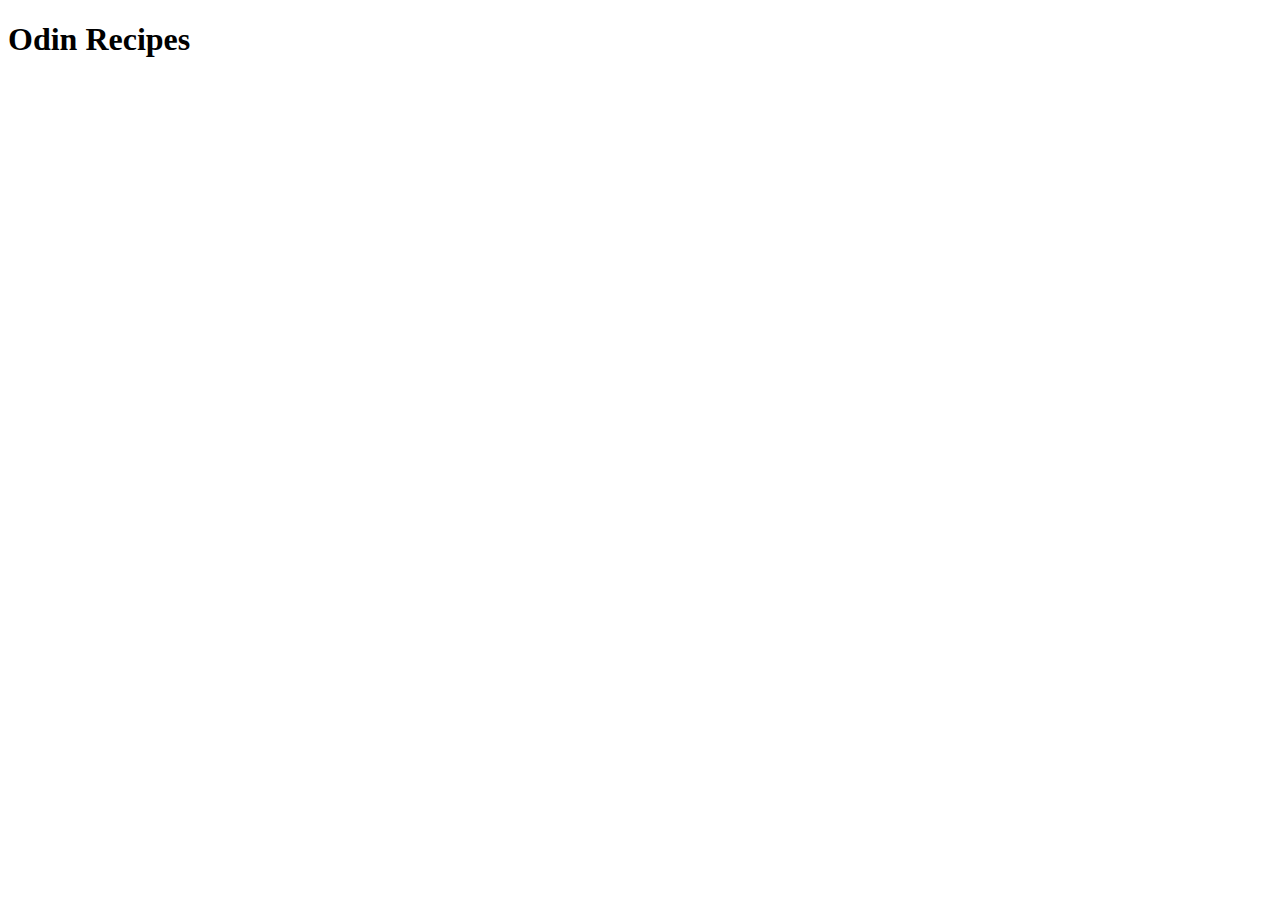
==== index.html @ 57115282 "Add lasagna.html and add header for index" ====
<!DOCTYPE html>
<html lang="en">
<head>
    <meta charset="UTF-8">
    <meta http-equiv="X-UA-Compatible" content="IE=edge">
    <meta name="viewport" content="width=device-width, initial-scale=1.0">
    <title>OdinRecipes</title>
</head>
<body>
    <h1>Odin Recipes</h1>
</body>
</html>
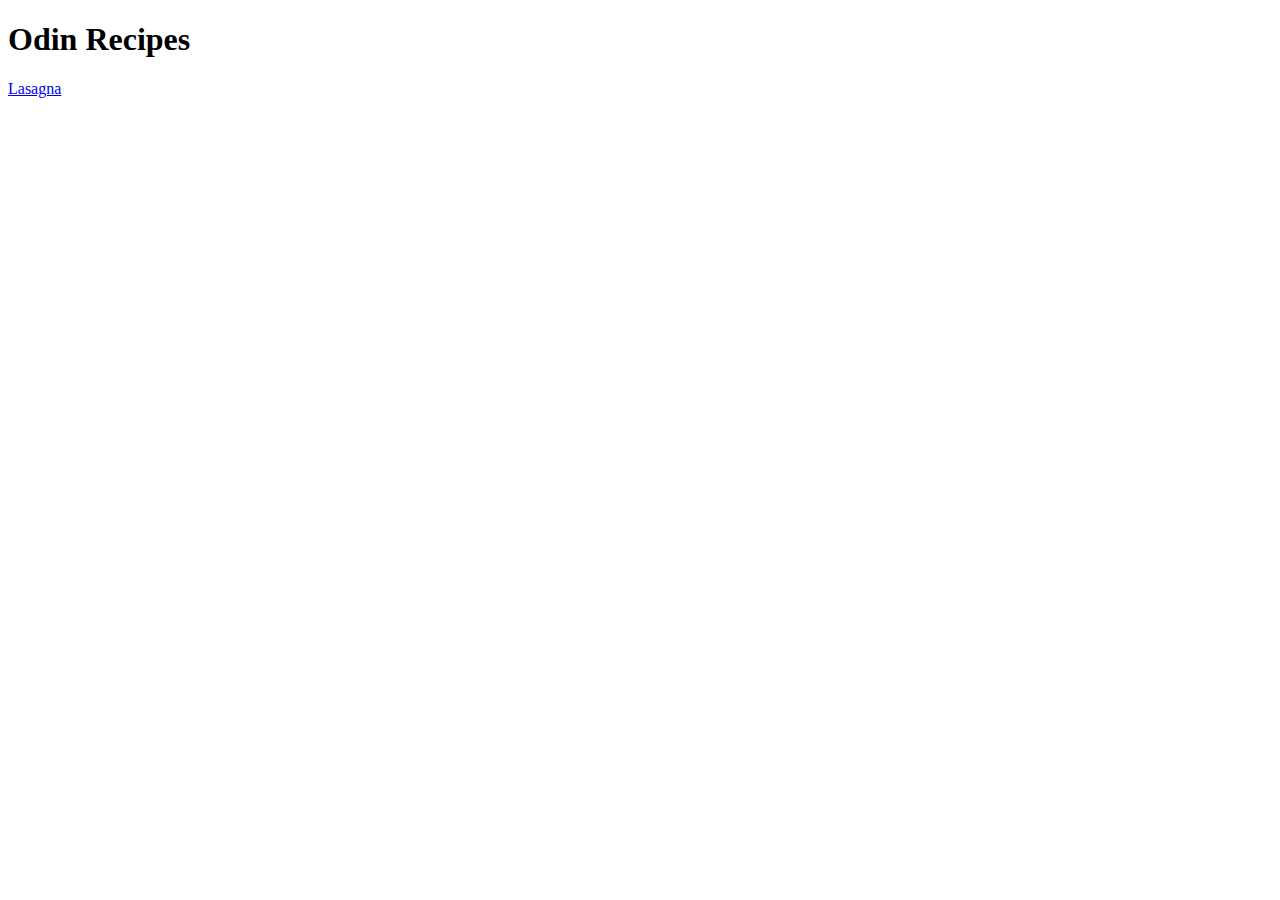
==== commit a4f40fcb: "Set up lasagna.html and link to index.html" ====
--- a/index.html
+++ b/index.html
@@ -8,5 +8,6 @@
 </head>
 <body>
     <h1>Odin Recipes</h1>
+    <a href="recipes/lasagna.html">Lasagna</a>
 </body>
 </html>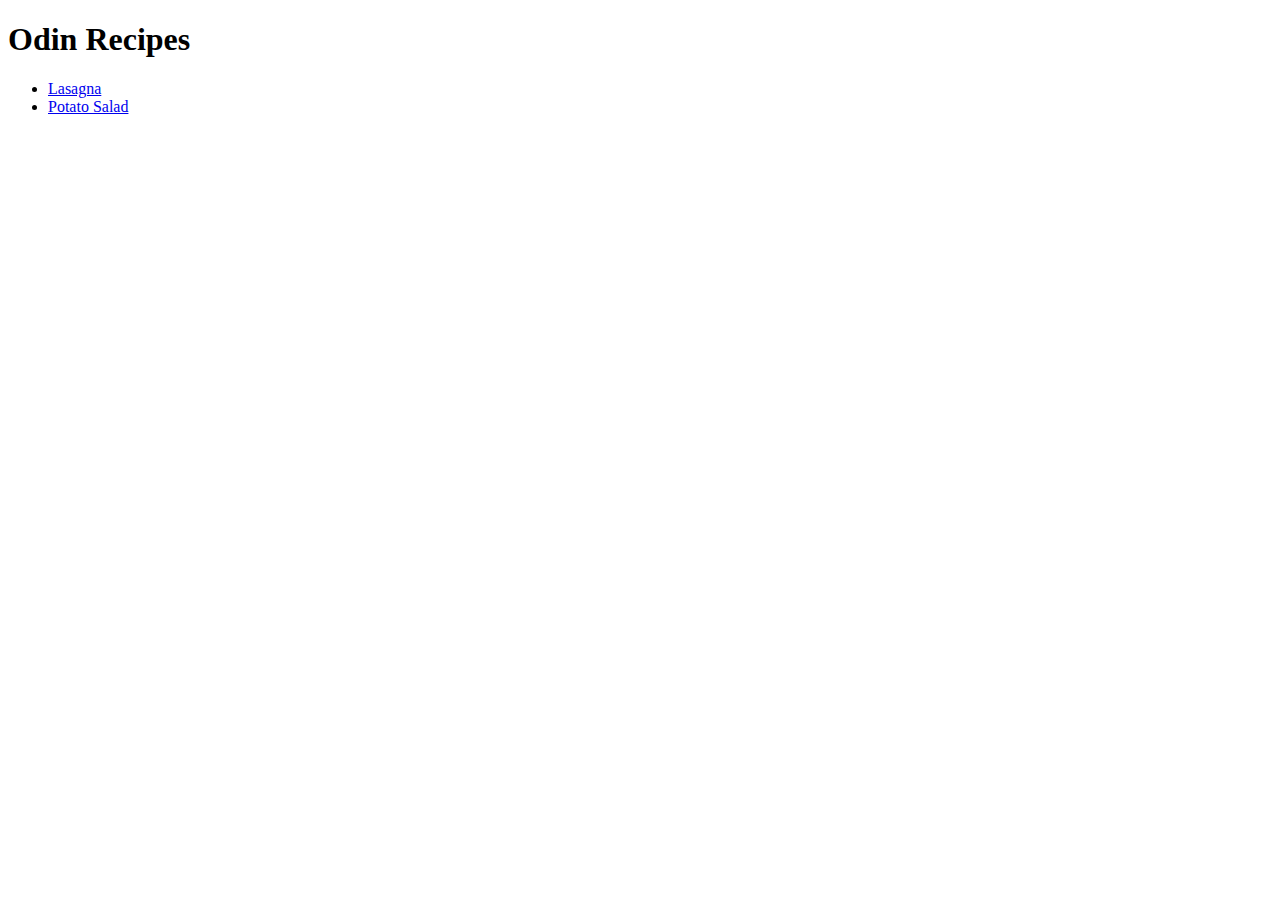
==== commit dcf7d858: "Change typo on lasagna.html and index" ====
--- a/index.html
+++ b/index.html
@@ -8,6 +8,10 @@
 </head>
 <body>
     <h1>Odin Recipes</h1>
-    <a href="recipes/lasagna.html">Lasagna</a>
+    <ul>
+        <li><a href="recipes/lasagna.html">Lasagna</a></li>
+        <li><a href="recipes/potato-salad.html">Potato Salad</a></li>
+    </ul>
+    
 </body>
 </html>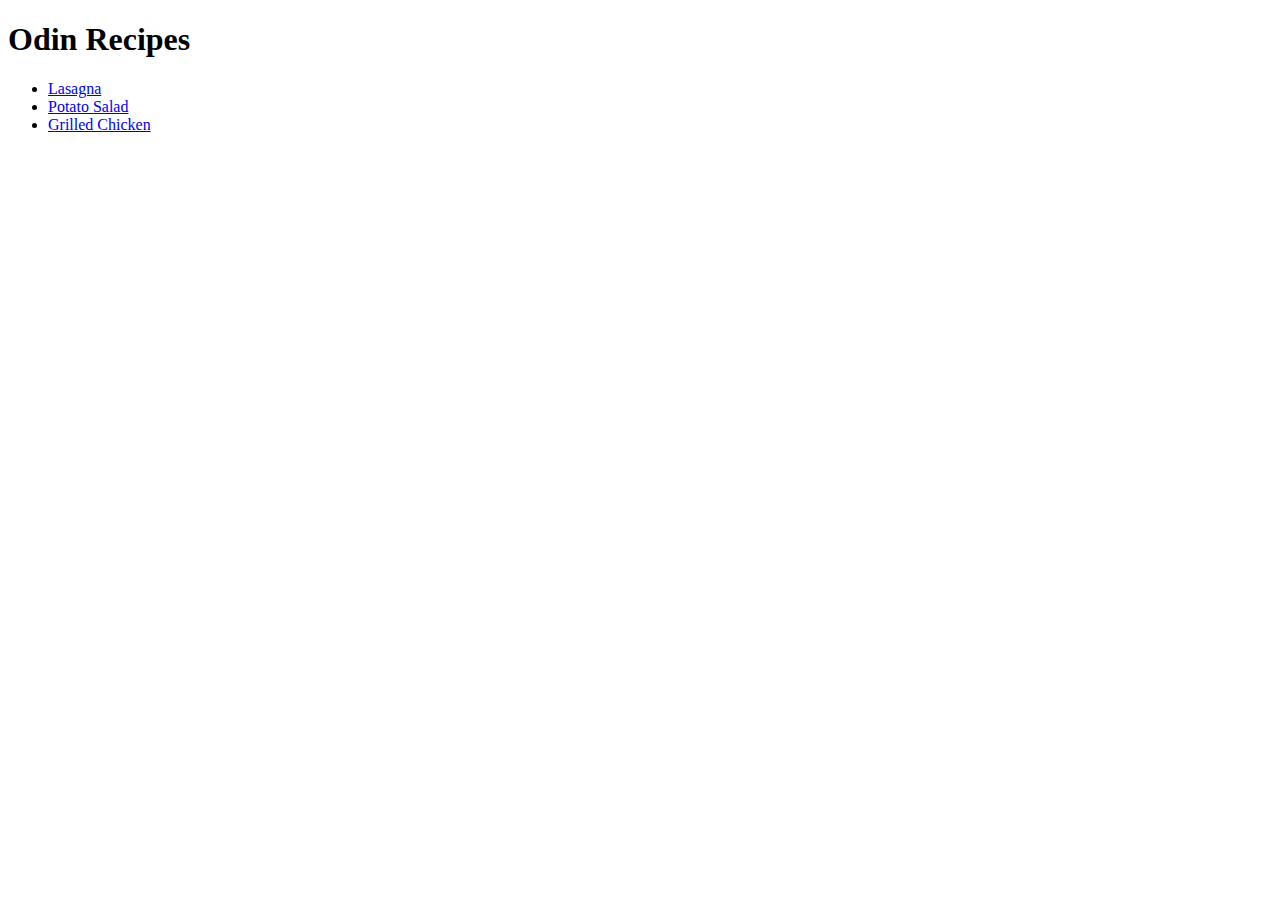
==== commit 8b8717be: "Add chicken.html and link it from index.html" ====
--- a/index.html
+++ b/index.html
@@ -11,6 +11,7 @@
     <ul>
         <li><a href="recipes/lasagna.html">Lasagna</a></li>
         <li><a href="recipes/potato-salad.html">Potato Salad</a></li>
+        <li><a href="recipes/chicken.html">Grilled Chicken</a></li>
     </ul>
     
 </body>
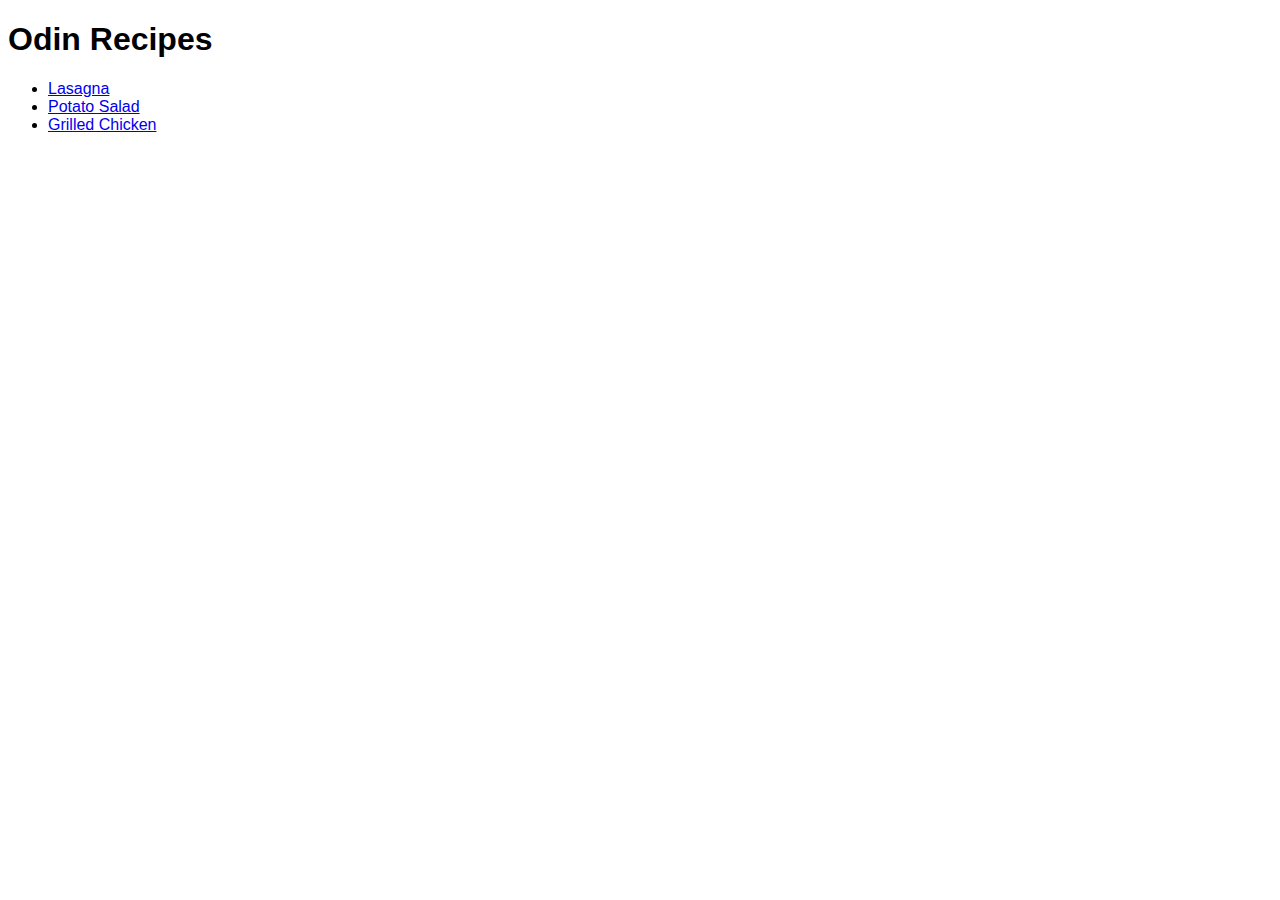
==== commit 9618f7d6: "Add style.css and link all html with it" ====
--- a/index.html
+++ b/index.html
@@ -4,6 +4,7 @@
     <meta charset="UTF-8">
     <meta http-equiv="X-UA-Compatible" content="IE=edge">
     <meta name="viewport" content="width=device-width, initial-scale=1.0">
+    <link rel="stylesheet" type="text/css" href="./style.css"> 
     <title>OdinRecipes</title>
 </head>
 <body>
--- a/style.css
+++ b/style.css
@@ -0,0 +1,3 @@
+* {
+    font-family: Arial, Helvetica, sans-serif;
+}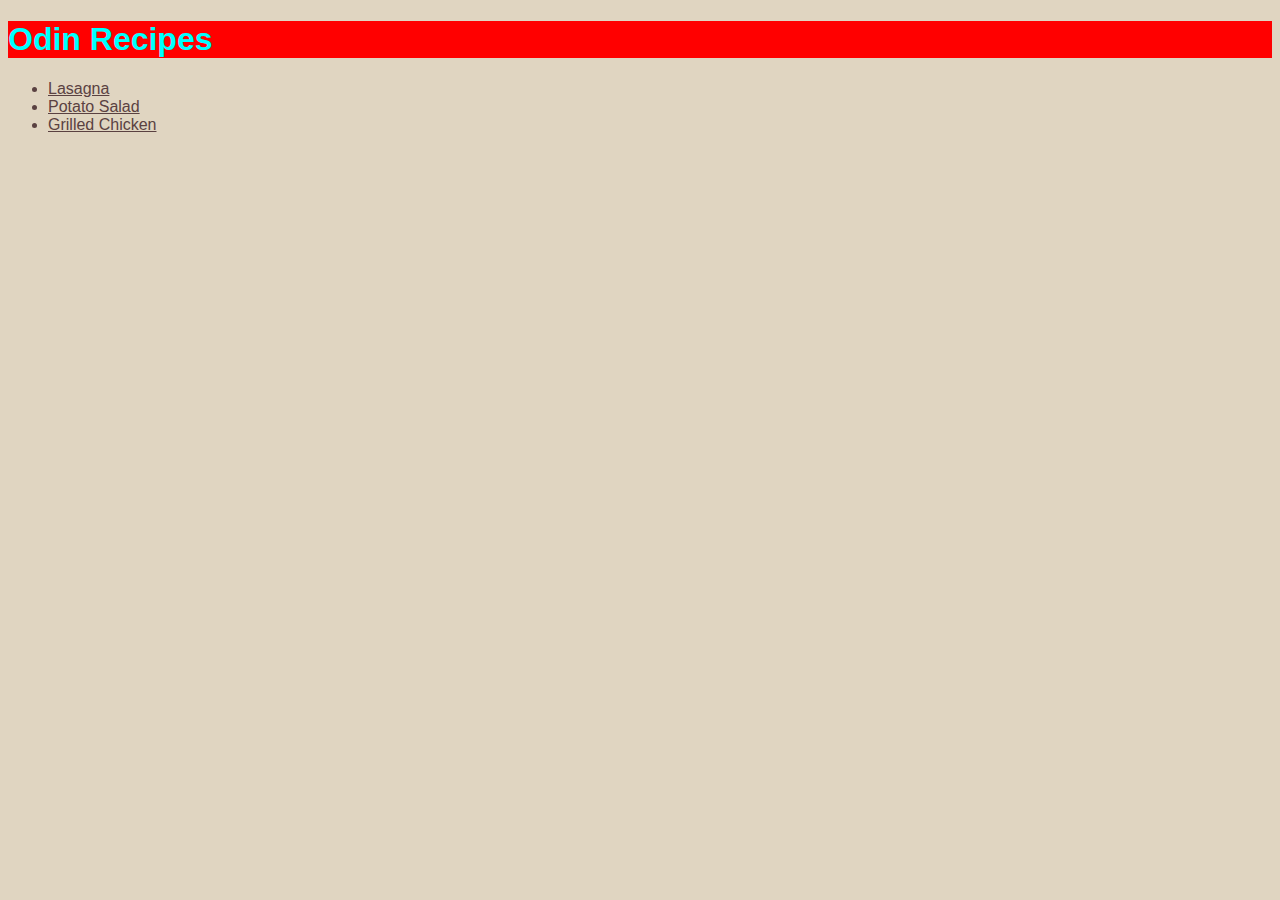
==== commit 567dbf06: "Add css script to style webpage" ====
--- a/index.html
+++ b/index.html
@@ -8,7 +8,7 @@
     <title>OdinRecipes</title>
 </head>
 <body>
-    <h1>Odin Recipes</h1>
+    <h1 class="redbg">Odin Recipes</h1>
     <ul>
         <li><a href="recipes/lasagna.html">Lasagna</a></li>
         <li><a href="recipes/potato-salad.html">Potato Salad</a></li>
--- a/style.css
+++ b/style.css
@@ -1,3 +1,14 @@
 * {
     font-family: Arial, Helvetica, sans-serif;
+    color: rgb(90, 65, 65);
+    background-color: rgb(224, 213, 193);
+}
+
+h1 {
+    color: rgb(51, 32, 32);
+}
+
+.redbg {
+    background-color: red;
+    color: aqua;
 }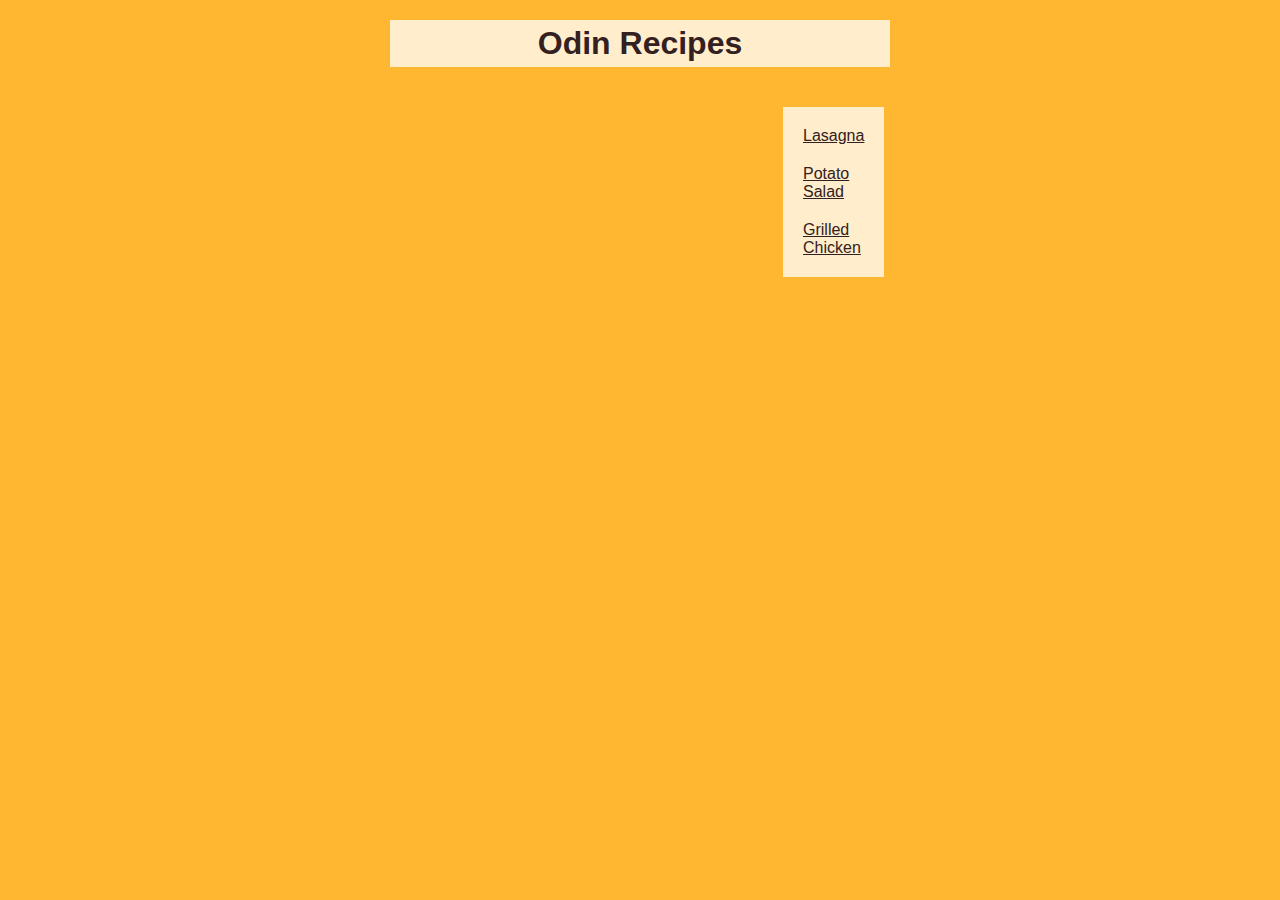
==== commit 620eabd4: "Add styles to webpage" ====
--- a/index.html
+++ b/index.html
@@ -8,7 +8,7 @@
     <title>OdinRecipes</title>
 </head>
 <body>
-    <h1 class="redbg">Odin Recipes</h1>
+    <h1 class="header">Odin Recipes</h1>
     <ul>
         <li><a href="recipes/lasagna.html">Lasagna</a></li>
         <li><a href="recipes/potato-salad.html">Potato Salad</a></li>
--- a/style.css
+++ b/style.css
@@ -1,14 +1,49 @@
-* {
-    font-family: Arial, Helvetica, sans-serif;
-    color: rgb(90, 65, 65);
-    background-color: rgb(224, 213, 193);
+html {
+    background-color: rgb(255, 182, 48);
 }
 
-h1 {
+* {
+    box-sizing: border-box;
+    font-family: Arial, Helvetica, sans-serif;
     color: rgb(51, 32, 32);
 }
 
-.redbg {
-    background-color: red;
-    color: aqua;
-}+h1,
+p {
+    background-color: rgb(255, 237, 203);
+    text-align: center;
+    margin: 10px auto;
+    width: 500px;
+}
+
+.header {
+    background-color: rgb(255, 237, 203);
+    text-align: center;
+    padding: 5px;
+    width: 500px;
+    margin: 20px auto;
+}
+
+ul,
+li {
+    display: inline-block;
+    background-color: rgb(255, 237, 203);
+    padding: 10px;
+}
+
+ul {
+    margin: 20px 775px;
+}
+
+.images {
+    display: block;
+    margin: 20px auto;
+    border: 10px solid rgb(255, 0, 0);
+}
+
+ol li {
+    display: block;
+    display: list-item;
+    width: 500px;
+    margin: 20px auto;
+}
